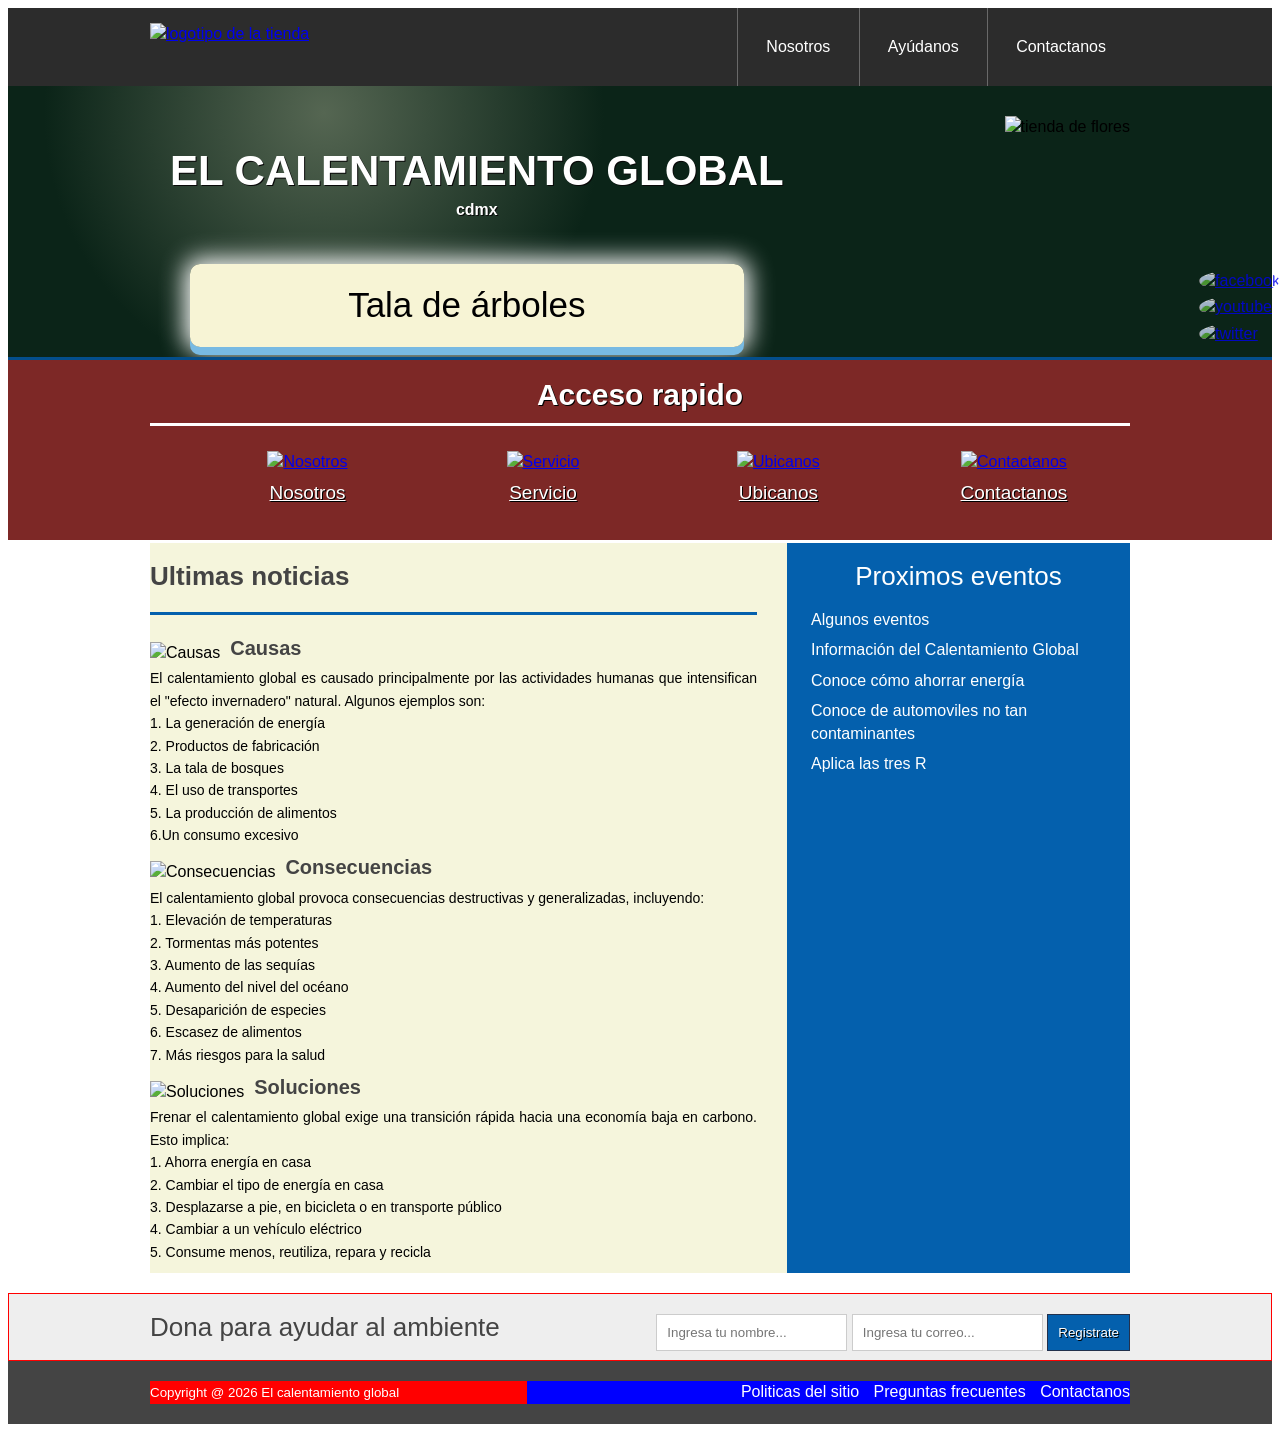
==== index.html @ 501472fb "Add files via upload" ====
<!DOCTYPE html>
<html lang="es">
<head> 
	<meta charset="UTF-8">
	<title>Proyecto Calentamiento Global</title>
    <link rel="stylesheet" href="estilo.css">
</head>
<body>
 <header class="encabezado" role="banner">
 	<div class="contenedor">
 		<a href="https://www.ventas@chapomart.com.mx" class="logo">
 			<img src="imagen/logotipo.png" alt="logotipo de la tienda">
 		</a>
 		<nav role ="navigation">
 			<ul>
 				<li><a href="nosotros.html">Nosotros</a></li>
 				<li><a href="https://endesu.org.mx/">Ayúdanos</a></li>
 				<li><a href="contactanos.html">Contactanos</a></li>
 			</ul>
 		</nav>
 	</div>
 </header>
 <!--fin-->
 <div class="presentacion">
 	<div class="contenedor">
 		<div class="introduccion-presentacion">
 			<h1>EL CALENTAMIENTO GLOBAL<br><span>cdmx</span></h1>
 			<a href="https://enciclovida.mx" class="aprender-mas">Tala de árboles</a>
 		</div>
 		<img src="imagen/calentamientoglobal.png" alt="tienda de flores">
 	</div>
 </div> 
    <!-- fin de presentacion-->
 <section class="acceso-rapido">
 		<div class="contenedor">
 			<h2>Acceso rapido</h2>
              <ul>
                
 				<figure>
 					<a href="#"><img src="imagen/icono1.jpg" alt="Nosotros"></a>
 					<figcaption><h3><a href="nosotros.html">Nosotros</a></h3></figcaption>
 				</figure>
 				<figure>
 					<a href="#"><img src="imagen/icono2.jpg" alt="Servicio"></a>
 					<figcaption><h3><a href="servicios.html">Servicio</a></h3></figcaption>
 				</figure>
 				<figure>
 					<a href="#"><img src="imagen/icono3.jpg" alt="Ubicanos"></a>
 					<figcaption><h3><a href="ubicanos.html">Ubicanos</a></h3></figcaption>
 				</figure>
 				<figure>
 					<a href="#"><img src="imagen/icono4.jpg" alt="Contactanos"></a>
 					<figcaption><h3><a href="contactanos.html">Contactanos</a></h3></figcaption>
 				</figure>
                </ul>
 		</div>
 	</section>  
    <!-- ---------fin -->
 	<div class="bloque-contenido">
 		<div class="contenedor">
 			<main class="articulos" role="main">
 				<h2>Ultimas noticias</h2>
 				<article>
 					<img src="imagen/mundo.png" alt="Causas">
 					<h1><a href="#">Causas</a></h1>
 					<p>El calentamiento global es causado principalmente por las actividades humanas que intensifican el "efecto invernadero" natural. Algunos ejemplos son:<p>
                        1. La generación de energía<p>
                        2. Productos de fabricación<p>
                        3. La tala de bosques<p>
                        4. El uso de transportes<p>
                        5. La producción de alimentos<p>
                        6.Un consumo excesivo<p>
 					</p>
 				</article>
 				<article>
 					<img src="imagen/consecuencias.png" alt="Consecuencias">
 					<h1><a href="#">Consecuencias</a></h1>
 					<p>El calentamiento global provoca consecuencias destructivas y generalizadas, incluyendo:<p>
                    1. Elevación de temperaturas<p>
                    2. Tormentas más potentes<P>
                    3. Aumento de las sequías<p>
                    4. Aumento del nivel del océano<P>
                    5. Desaparición de especies<p>
                    6. Escasez de alimentos<p>
                    7. Más riesgos para la salud<p>
 					</p>
 				</article>
 				<article>
 					<img src="imagen/lastresr.jpg" alt="Soluciones">
 					<h1><a href="#">Soluciones</a></h1>
 					<p>Frenar el calentamiento global exige una transición rápida hacia una economía baja en carbono. Esto implica:<p>
                    1. Ahorra energía en casa<p>
                    2. Cambiar el tipo de energía en casa<p>
                    3. Desplazarse a pie, en bicicleta o en transporte público<p>
                    4. Cambiar a un vehículo eléctrico<p>
                    5. Consume menos, reutiliza, repara y recicla<p>
 					</p>
 				</article>
 			</main>
            <aside class="complementario" role="complementary">
         <h2>Proximos eventos</h2>
         <ul>
            <li><a href="#">Algunos eventos </a></li>
            <li><a href="https://www.manosunidas.org/observatorio/cambio-climatico/calentamiento-global">Información del Calentamiento Global </a></li>
            <li><a href="https://www.gob.mx/semarnat/articulos/consejos-para-ahorrar-energia-en-casa">Conoce cómo ahorrar energía</a></li>
            <li><a href="https://autosrivada.com/blog/coches-menos-contaminan-por-combustible">Conoce de automoviles no tan contaminantes</a></li>
            <li><a href="https://www.gob.mx/conanp/articulos/las-tres-erres-magicas?idiom=es">Aplica las tres R</a></li>
         </ul>
      </aside>
     </div>
 	</div> 
<!-- FIN DE BLOQUE-CONTENIDO -->
<section class="suscripcion">
    <div class="contenedor">
        <h2>Dona para ayudar al ambiente</h2>
        <form action="#">
            <input type="text" name="nombre" placeholder="Ingresa tu nombre..." required>
            <input type="email" name="email" placeholder="Ingresa tu correo..." required>
            <input type="submit" name="valor" value="Registrate">
        </form>
    </div>
</section> <!-- FIN SUSCRIPCION -->
<footer class="piedepagina" role="contentinfo">
    <div class="contenedor">
        <small>Copyright @ 2026 El calentamiento global</small>
        <nav>
            <ul>
                <li><a href="#">Politicas del sitio</a></li>
                <li><a href="preguntas.html">Preguntas frecuentes</a></li>
                <li><a href="contactanos.html">Contactanos</a></li>
            </ul>
        </nav>
    </div>
</footer>
           <!--  fin pie de pagina  -->
<div class="social">
    <a href="https://www.facebook.com/" title="FaceBook"><img src="imagen/face.jpg" alt="facebook"></a>
    <a href="https://www.youtube.com/" title="Youtube"><img src="imagen/you.jpg" alt="youtube"></a>
    <a href="https://x.com/" title="twitter"><img src="imagen/twit.jpg" alt="twitter"></a>
</div>
  <!--  fin social -->
</body>
</html>
---- estilo.css ----
*{
box-sizing:border-box;
}
body{
font-size:16px;
font-family: arial,helveltica,sans-serif;
line-height: 1.4em; 
}

.contenedor{
    width: 980px;
    margin: 0 auto;
}

.encabezado{ 
background: #2c2c2c; 
overflow: hidden;
}
.logo{
    float: left;
   position: relative;
    top: 15px; 
}
.encabezado nav{ 
float: right; 
}
.encabezado nav ul{ 
margin: 0;
padding: 0;
list-style: none;
}
.encabezado nav ul li{ 
display: inline-block;
/*background: red;*/
margin-right: -4px;
}
.encabezado nav ul li a{ 
display: block;
color: #fff;
padding: 28px;
border-left: 1px solid #696969;
text-decoration: none;
}
/*cambio de color*/
.encabezado nav ul li a:hover{ 
background: #575757;
}
/*------------------------------------
PRESENTACION
-------------------------------------*/ 
.presentacion{
  /*background: yellow;*/
  background: radial-gradient(280px at 25% 10%, #556652, #0B2418);
  overflow: hidden;
  border-bottom: 3px solid #044e8b; 
}  
.introduccion-presentacion{
    float: left;
}
.introduccion-presentacion h1{
    color: #fff;
    font-size: 2.625em;  /*16px  1em  42px  ?*/
    text-shadow: 1px 1px 0px #090909;
    text-align: center;
    margin-top: 70px;
    margin-bottom: 40px;
    margin-left: 20px;
   line-height: 0.7em; /*interlineado  */
} 
.introduccion-presentacion h1 span{
    color: #fff;
    font-size: 0.38em; /*42px = 2.62em 16px = ? =0.38*/
}
/*------------aprender------------mas*/
a.aprender-mas{
    font-size: 2.1875em;
    border: 1px solid #white;
    padding: 30px 50px;
    /*background: yellow;*/
    display: block;
    text-align: center;
    margin: 10px 40px;
    color: #000000;
    text-decoration: none;
    text-shadow: none;
    border-radius: 10px;
    background: linear-gradient(to top, #F7F4D5, #F7F4D5);
    box-shadow: 0 8px 0 0 #78BAE3,
                0 0 25px 5px #fff;
} 
a.aprender-mas:hover{
    box-shadow: 0 0 25px 5px #000;
}
.presentacion img{
    float: right;
    position: relative;
    top: 30px;
}
/*****************************************************************
/*------------Acceso-rapido------------*/
.acceso-rapido{
    background: #7D2826;
    overflow: hidden;
    border-bottom: 3px solid #fff;
}
.acceso-rapido h2 {
    color: #fff;
    font-size: 1.87em;
    text-shadow: 1px 1px 0 #000;
    text-align: center;
    border-bottom: 3px solid #fff;
    padding-bottom: 16px;
}
.acceso-rapido figure{
    display: inline-block;
    text-align: center;
    width: 25%;
    margin: 0 -4px 0 0;
    padding: 0px;
}
.acceso-rapido h3{
   font-size: 1.1875em;
    margin-top: 9px;
    margin-bottom: 20px; 
}
.acceso-rapido h3 a{
    color: #fff;
    text-shadow: 1px 1px 0 #000;
    font-weight: normal;
}
.acceso-rapido h3 a:hover{
    text-decoration: none;
}
/*---------bloque contenido----------*/
.bloque-contenido{
    overflow: hidden; /*2
    margin-top: 25px; /** complemenatario 6  **/
}
.bloque-contenido .contenedor{  /*3**/
    display: table;  */
}
.articulos { /** 1 **/
    /*float: left;  /*elim 3 */
    background: beige;
    width: 65%; /*elimi  3*/
  display: table-cell;  /*3*/
  padding-right: 30px; /* 4*/
}
.articulos article{  /* 10   */
    margin-bottom: 10px;
}
.articulos h2{  /**4**/
    color: #444444;
    font-size: 1.625em;
    border-bottom: 3px solid #0460ad;
    padding-bottom: 25px;
}
.articulos img{  /**5**/
    float: left;
    margin-right: 10px;
    position: relative; /*  10  */
    top: 5px;           /*   10 */
}
.articulos article h1{  /**6**/
    font-size: 1.25em;  /*20/16 = 1.25em*/
    /*margin: 0; ** 8  *** quitar 8 poner 9*/
    margin: 8px 0 8px 0;  /*** 9 ****/
}
.articulos article h1 a{  /**7**/ 
    color: #444444;  /*HTML incluir href*/
    text-decoration: none;
}
.articulos article h1 a:hover{  /**8**/ 
    text-decoration: underline;
}
.articulos article p{  /** 9 **/ 
    margin: 0;
    text-align: justify;
    font-size: 0.875em; /*** 14/16 = 0.875 ***/
}
.complementario{    /*   1  */
    background: #0460ad;
    width: 35%; 
    display: table-cell; 
    padding: 0 20px 20 px; /***2**laterales sup e inf*/
}
.complementario h2{   /** 2  **/
    font-size: 1.625em;  /* 26/16 em*/ 
    color: #fff;
    font-weight: normal;
    text-align: center;
}
.complementario ul{   /** 3  **/
    margin: 0;
    padding: 0;
    list-style: none;
}
.complementario ul li{ /*** 4 ***/
    background: url("imagen/icon.png") no-repeat left center;
    padding-left: 24px;
    margin-bottom: 8px;
}
.complementario ul li a{ /*** 5 ***/
    color: #fff;
    text-decoration: none;
}
.complementario ul li a:hover{ /*** 6 ***/
    color: red;
    text-decoration: underline; /* ir a bloque-conteniodo*/
}
/***********************************************************************/
/************** suscripcion */
.suscripcion{  /**1***/
    overflow: hidden;
    border: 1px solid red;  /**2 *** elim**/
    background: #eeeeee;   /***2***/
    margin-top: 20PX;  /*** 2  B  ****/
}
.suscripcion h2{ /***2***/
    float: left;
    font-size: 1.625em; /*26/16  */
    color: #444444;
    font-weight: normal;
}
.suscripcion form{  /***2***/
    float: right;
    position: relative; /** 2 a ***/
    top: 20px;   /***  2  a   ****/
}
.suscripcion form input{   /***3  ***/
    border: 1px solid #cccccc;
    padding: 10px;
}
.suscripcion form input[type="submit"]{ /*** 4   ***/
    border: 1px solid #22314d;
    padding: 10px;
    background: #0460ad;
    color: #fff;
    text-shadow: 1px 1px 0 #000;
    box-shadow: 0 -1px 0px 0 #93badc insert;
}
.suscripcion form input[type="submit"]:hover{ /*** 5   ***/
    background: #21bc4d;
}
/***********pie de pagina**************/
.piedepagina{   /**1 **/
    background: #444444;
    padding: 20px 0; /*** 7  c  */
}
.piedepagina .contenedor{   /**2  **/
    display: table;
}
.piedepagina small{  /***3  ***/
    display: table-cell;
    background: red;  /*  elim  7 a **/
    color: #fff;  /** 4 **/
}
.piedepagina nav{ /**** 4  ***/
    display: table-cell;
    background: blue;  /*** elim 7 b ***/
    text-align: right; /***6  **/
}
.piedepagina nav ul{ /**** 5 ***/
    margin: 0;
    padding: 0;
    list-style: none;
}
.piedepagina nav ul li{ /**** 6 ***/
    display: inline-block;
    padding-left: 10px;  /** 7  d ****/
}
.piedepagina nav ul li a{ /**** 7 ***/
    color: #fff;
    text-decoration: none;
}
.piedepagina nav ul li a:hover{ /**** 7 ***/
    color: #ffff00;
    text-decoration: underline;
}
/*************Redes sociales***************/
.social{
    position: fixed;
    top: 30%;
    right: 0;
}
.social a{
    display: block;
    margin-bottom: 4px;
    opacity: 0.8;
}
.social a:hover{
    opacity: 1;
}
.social img{
    border-radius: 50%;
    display: block;
}
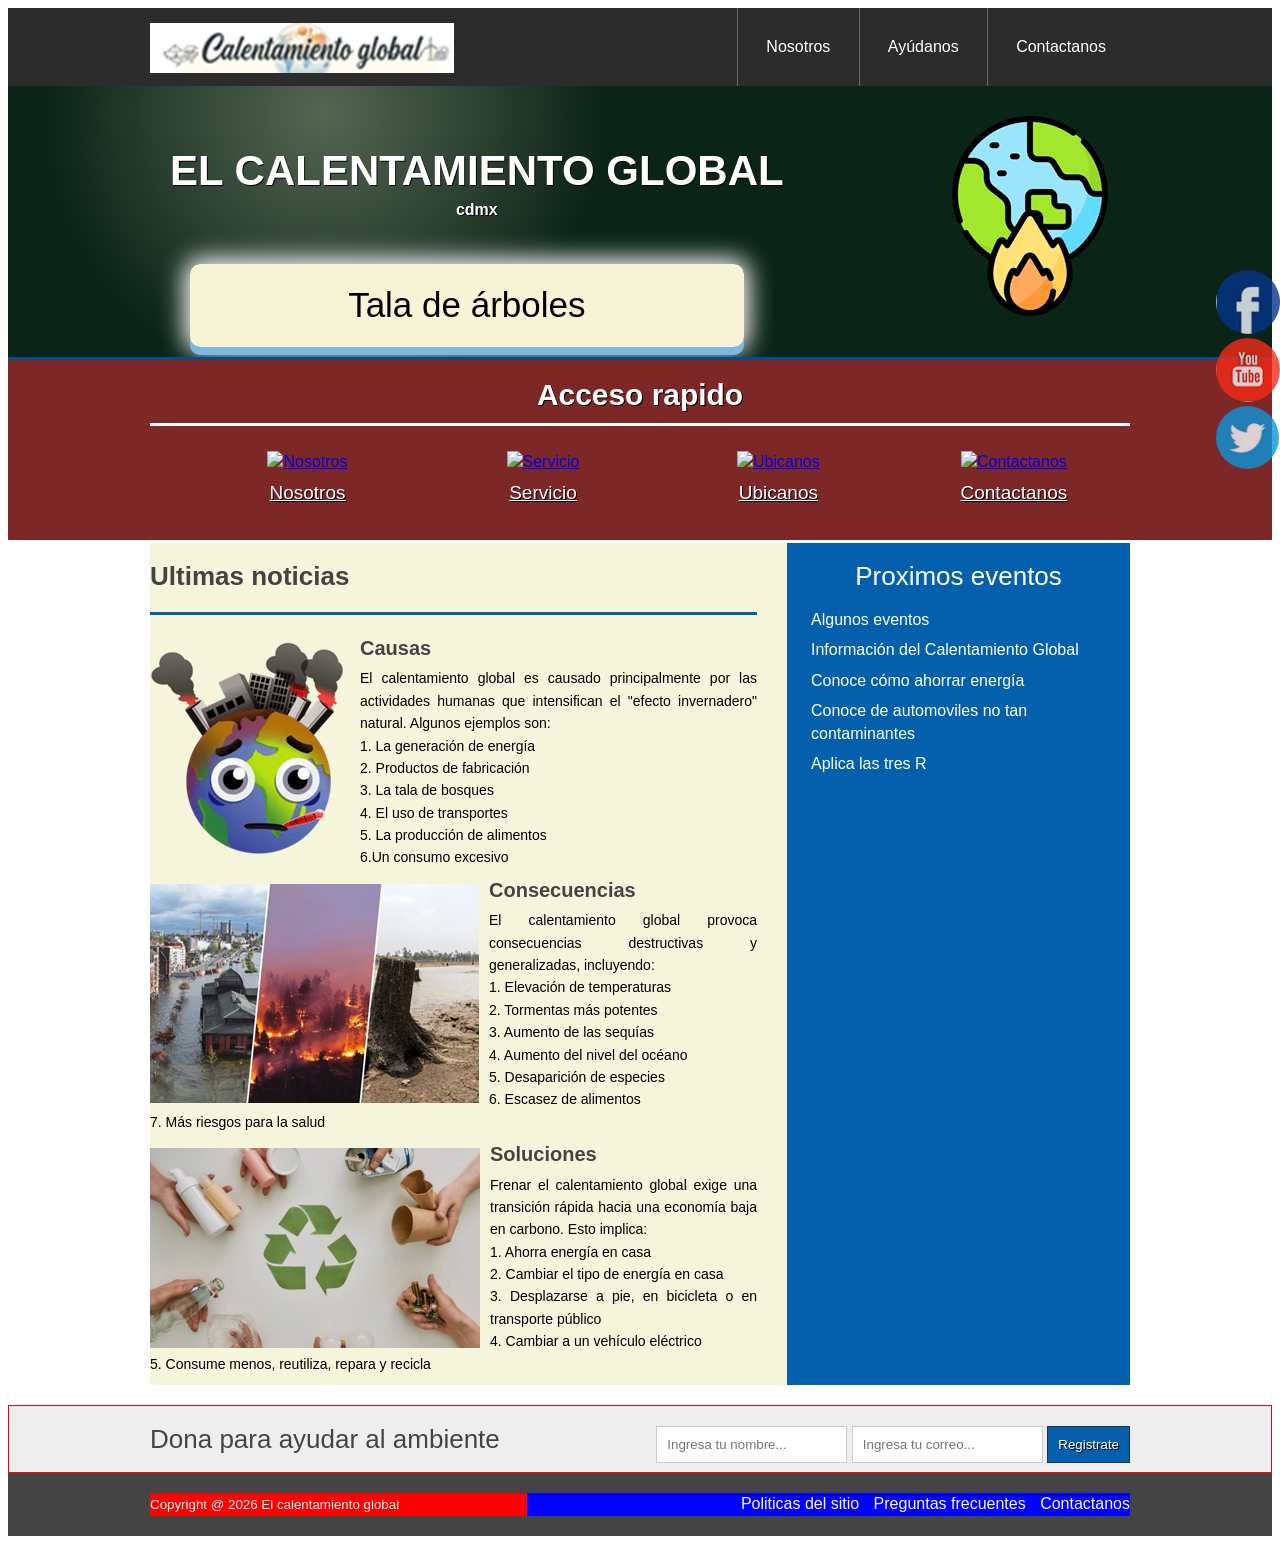
==== commit 34a0dd3b: "Add files via upload" ====
(no text change in the page or its own stylesheets)
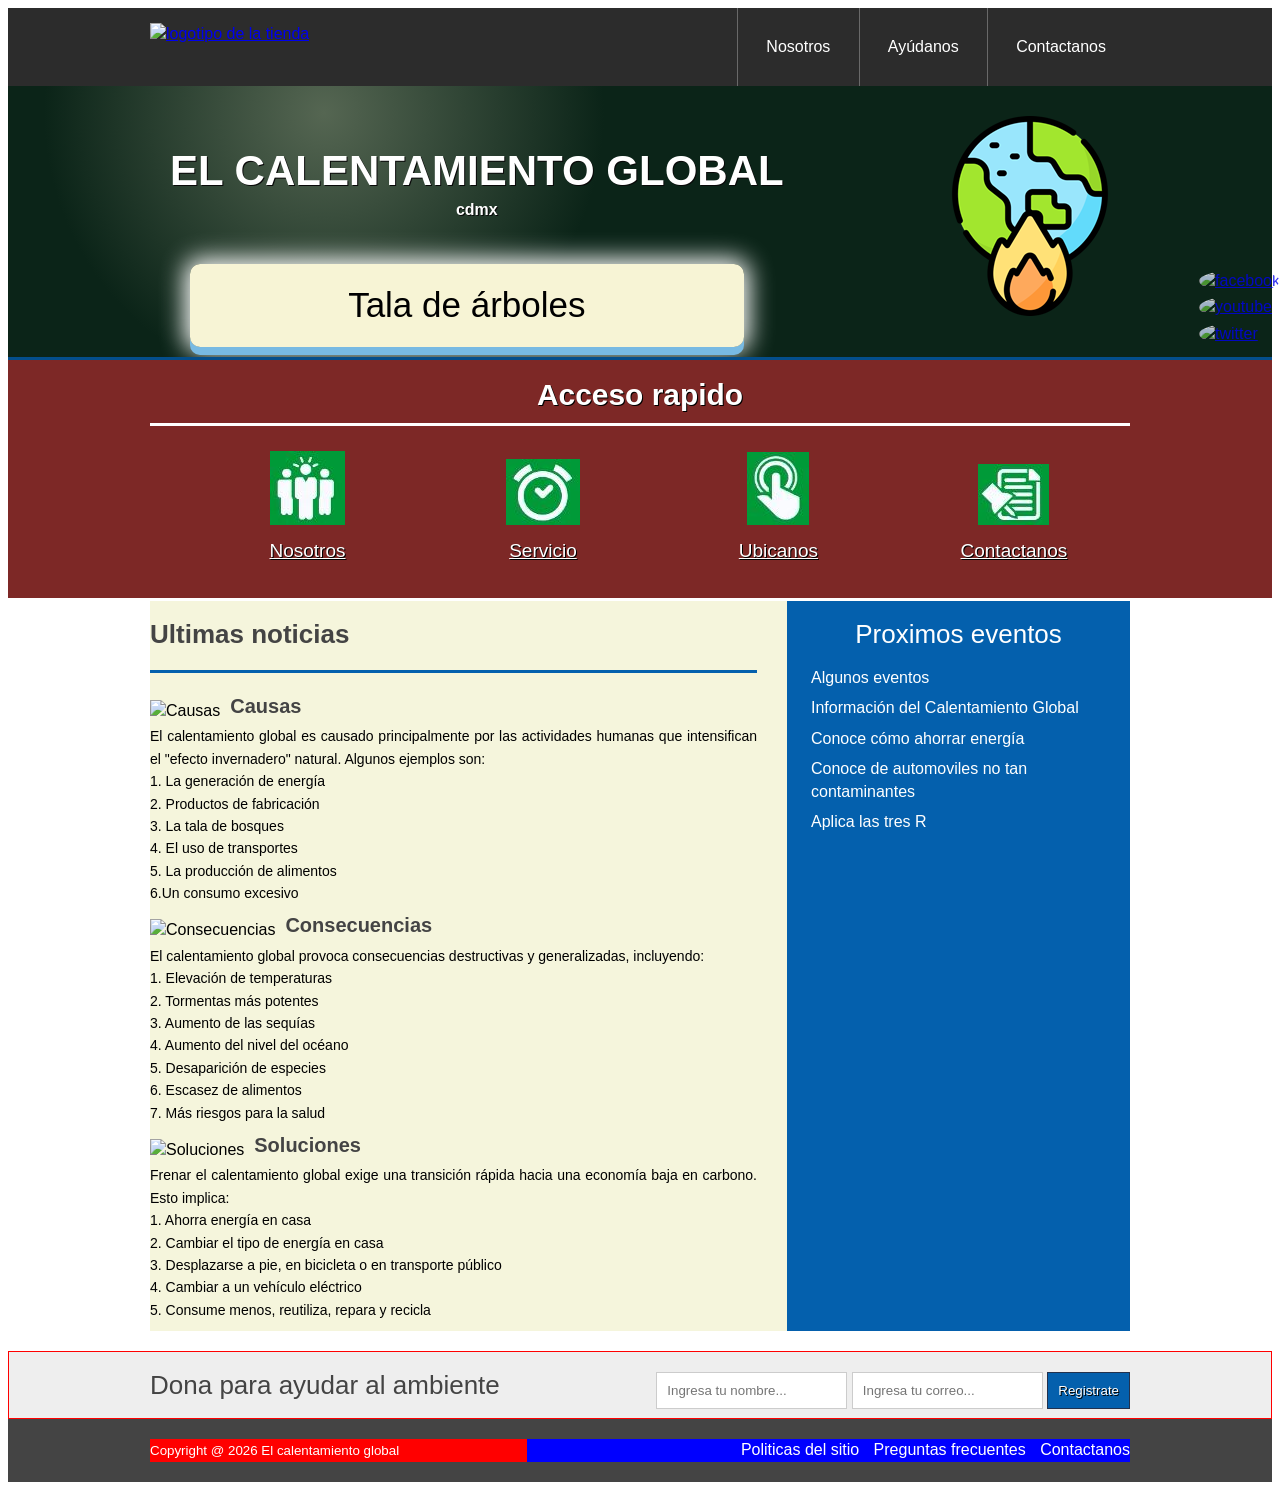
==== commit 36ef47e8: "Fix HTML formatting and update image references" ====
--- a/index.html
+++ b/index.html
@@ -9,7 +9,7 @@
  <header class="encabezado" role="banner">
  	<div class="contenedor">
  		<a href="https://www.ventas@chapomart.com.mx" class="logo">
- 			<img src="imagen/logotipo.png" alt="logotipo de la tienda">
+ 			<img src="imagen/logotipo.PNG" alt="logotipo de la tienda">
  		</a>
  		<nav role ="navigation">
  			<ul>
@@ -37,19 +37,19 @@
               <ul>
                 
  				<figure>
- 					<a href="#"><img src="imagen/icono1.jpg" alt="Nosotros"></a>
+ 					<a href="#"><img src="imagen/icono1.JPG" alt="Nosotros"></a>
  					<figcaption><h3><a href="nosotros.html">Nosotros</a></h3></figcaption>
  				</figure>
  				<figure>
- 					<a href="#"><img src="imagen/icono2.jpg" alt="Servicio"></a>
+ 					<a href="#"><img src="imagen/icono2.JPG" alt="Servicio"></a>
  					<figcaption><h3><a href="servicios.html">Servicio</a></h3></figcaption>
  				</figure>
  				<figure>
- 					<a href="#"><img src="imagen/icono3.jpg" alt="Ubicanos"></a>
+ 					<a href="#"><img src="imagen/icono3.JPG" alt="Ubicanos"></a>
  					<figcaption><h3><a href="ubicanos.html">Ubicanos</a></h3></figcaption>
  				</figure>
  				<figure>
- 					<a href="#"><img src="imagen/icono4.jpg" alt="Contactanos"></a>
+ 					<a href="#"><img src="imagen/icono4.JPG" alt="Contactanos"></a>
  					<figcaption><h3><a href="contactanos.html">Contactanos</a></h3></figcaption>
  				</figure>
                 </ul>
@@ -61,7 +61,7 @@
  			<main class="articulos" role="main">
  				<h2>Ultimas noticias</h2>
  				<article>
- 					<img src="imagen/mundo.png" alt="Causas">
+ 					<img src="imagen/mundo.PNG" alt="Causas">
  					<h1><a href="#">Causas</a></h1>
  					<p>El calentamiento global es causado principalmente por las actividades humanas que intensifican el "efecto invernadero" natural. Algunos ejemplos son:<p>
                         1. La generación de energía<p>
@@ -73,7 +73,7 @@
  					</p>
  				</article>
  				<article>
- 					<img src="imagen/consecuencias.png" alt="Consecuencias">
+ 					<img src="imagen/consecuencias.PNG" alt="Consecuencias">
  					<h1><a href="#">Consecuencias</a></h1>
  					<p>El calentamiento global provoca consecuencias destructivas y generalizadas, incluyendo:<p>
                     1. Elevación de temperaturas<p>
@@ -86,7 +86,7 @@
  					</p>
  				</article>
  				<article>
- 					<img src="imagen/lastresr.jpg" alt="Soluciones">
+ 					<img src="imagen/lastresr.JPG" alt="Soluciones">
  					<h1><a href="#">Soluciones</a></h1>
  					<p>Frenar el calentamiento global exige una transición rápida hacia una economía baja en carbono. Esto implica:<p>
                     1. Ahorra energía en casa<p>
@@ -134,10 +134,10 @@
 </footer>
            <!--  fin pie de pagina  -->
 <div class="social">
-    <a href="https://www.facebook.com/" title="FaceBook"><img src="imagen/face.jpg" alt="facebook"></a>
-    <a href="https://www.youtube.com/" title="Youtube"><img src="imagen/you.jpg" alt="youtube"></a>
-    <a href="https://x.com/" title="twitter"><img src="imagen/twit.jpg" alt="twitter"></a>
+    <a href="https://www.facebook.com/" title="FaceBook"><img src="imagen/face.JPG" alt="facebook"></a>
+    <a href="https://www.youtube.com/" title="Youtube"><img src="imagen/you.JPG" alt="youtube"></a>
+    <a href="https://x.com/" title="twitter"><img src="imagen/twit.JPG" alt="twitter"></a>
 </div>
   <!--  fin social -->
 </body>
-</html>+</html>
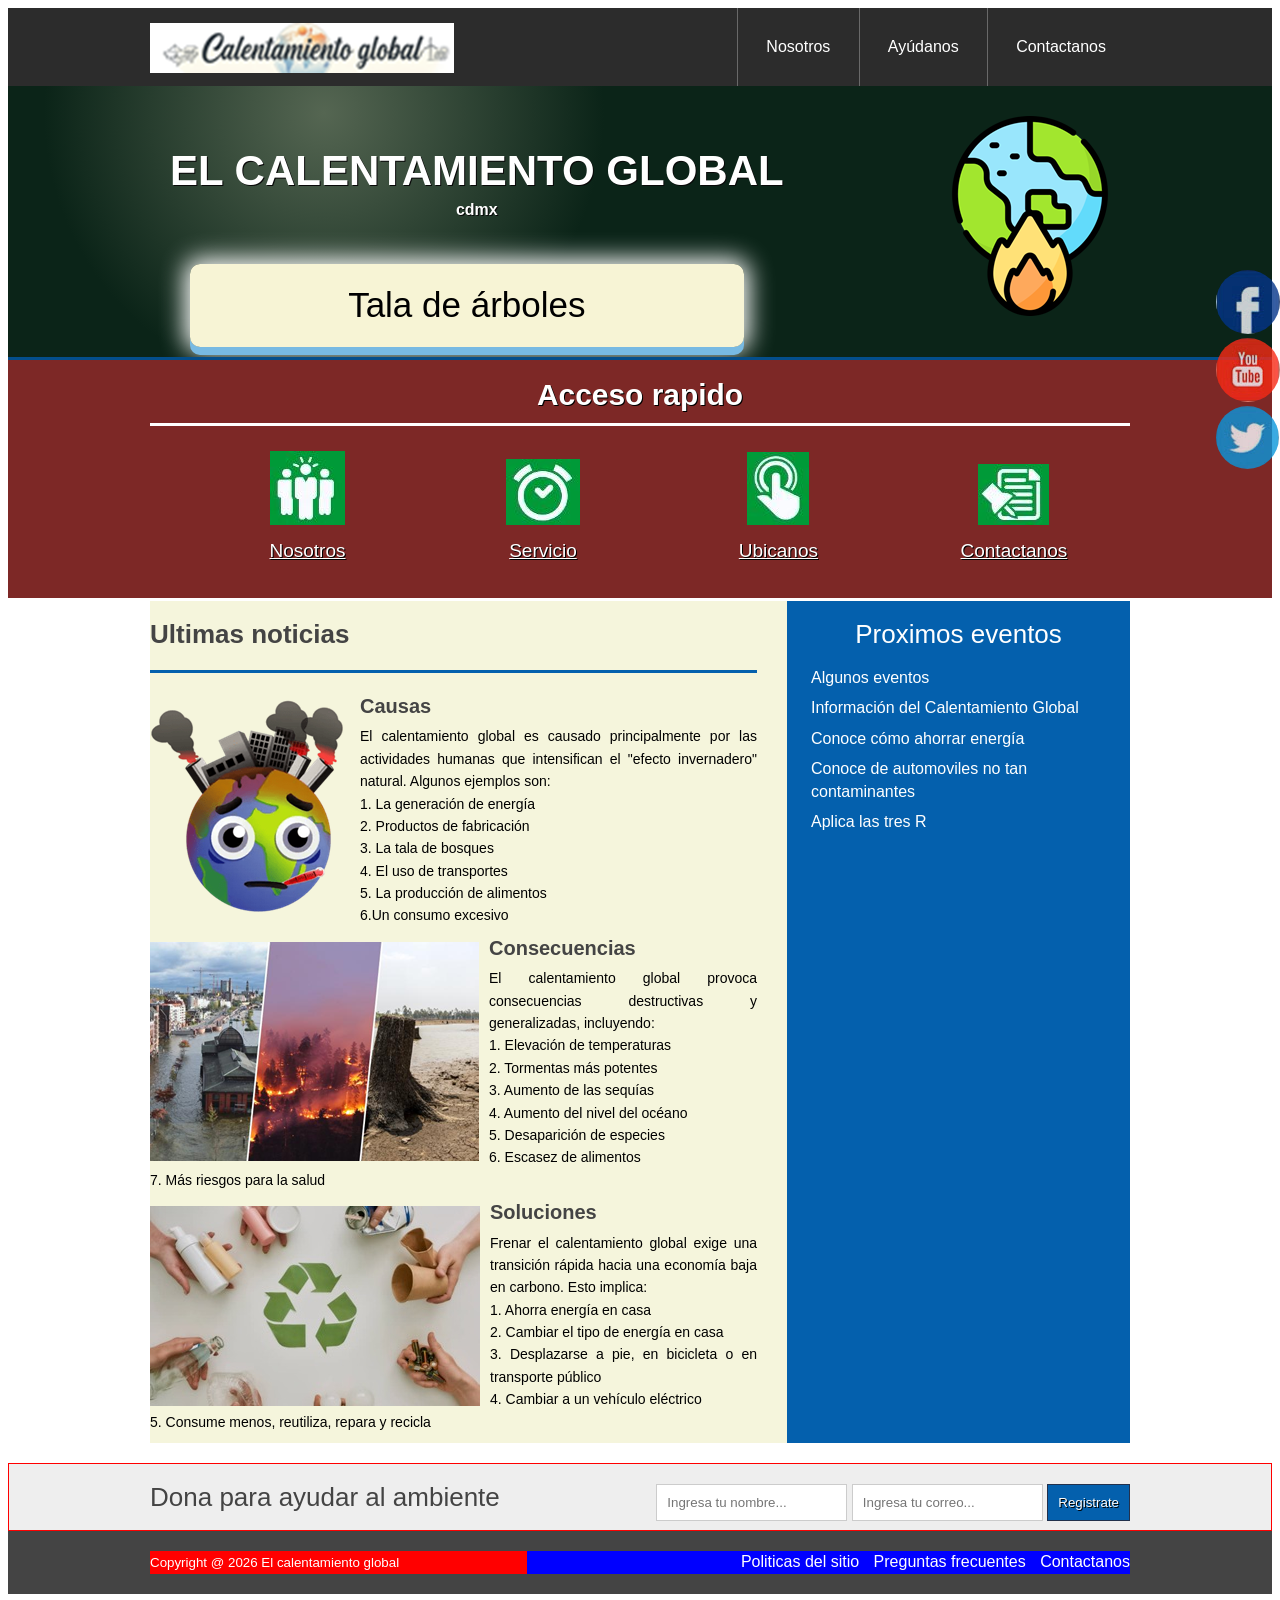
==== commit 23722ad3: "Update index.html" ====
--- a/index.html
+++ b/index.html
@@ -9,7 +9,7 @@
  <header class="encabezado" role="banner">
  	<div class="contenedor">
  		<a href="https://www.ventas@chapomart.com.mx" class="logo">
- 			<img src="imagen/logotipo.PNG" alt="logotipo de la tienda">
+ 			<img src="imagen/logotipo.png" alt="logotipo de la tienda">
  		</a>
  		<nav role ="navigation">
  			<ul>
@@ -61,7 +61,7 @@
  			<main class="articulos" role="main">
  				<h2>Ultimas noticias</h2>
  				<article>
- 					<img src="imagen/mundo.PNG" alt="Causas">
+ 					<img src="imagen/mundo.png" alt="Causas">
  					<h1><a href="#">Causas</a></h1>
  					<p>El calentamiento global es causado principalmente por las actividades humanas que intensifican el "efecto invernadero" natural. Algunos ejemplos son:<p>
                         1. La generación de energía<p>
@@ -73,7 +73,7 @@
  					</p>
  				</article>
  				<article>
- 					<img src="imagen/consecuencias.PNG" alt="Consecuencias">
+ 					<img src="imagen/consecuencias.png" alt="Consecuencias">
  					<h1><a href="#">Consecuencias</a></h1>
  					<p>El calentamiento global provoca consecuencias destructivas y generalizadas, incluyendo:<p>
                     1. Elevación de temperaturas<p>
@@ -86,7 +86,7 @@
  					</p>
  				</article>
  				<article>
- 					<img src="imagen/lastresr.JPG" alt="Soluciones">
+ 					<img src="imagen/lastresr.jpg" alt="Soluciones">
  					<h1><a href="#">Soluciones</a></h1>
  					<p>Frenar el calentamiento global exige una transición rápida hacia una economía baja en carbono. Esto implica:<p>
                     1. Ahorra energía en casa<p>
@@ -134,9 +134,9 @@
 </footer>
            <!--  fin pie de pagina  -->
 <div class="social">
-    <a href="https://www.facebook.com/" title="FaceBook"><img src="imagen/face.JPG" alt="facebook"></a>
-    <a href="https://www.youtube.com/" title="Youtube"><img src="imagen/you.JPG" alt="youtube"></a>
-    <a href="https://x.com/" title="twitter"><img src="imagen/twit.JPG" alt="twitter"></a>
+    <a href="https://www.facebook.com/" title="FaceBook"><img src="imagen/face.jpg" alt="facebook"></a>
+    <a href="https://www.youtube.com/" title="Youtube"><img src="imagen/you.jpg" alt="youtube"></a>
+    <a href="https://x.com/" title="twitter"><img src="imagen/twit.jpg" alt="twitter"></a>
 </div>
   <!--  fin social -->
 </body>
